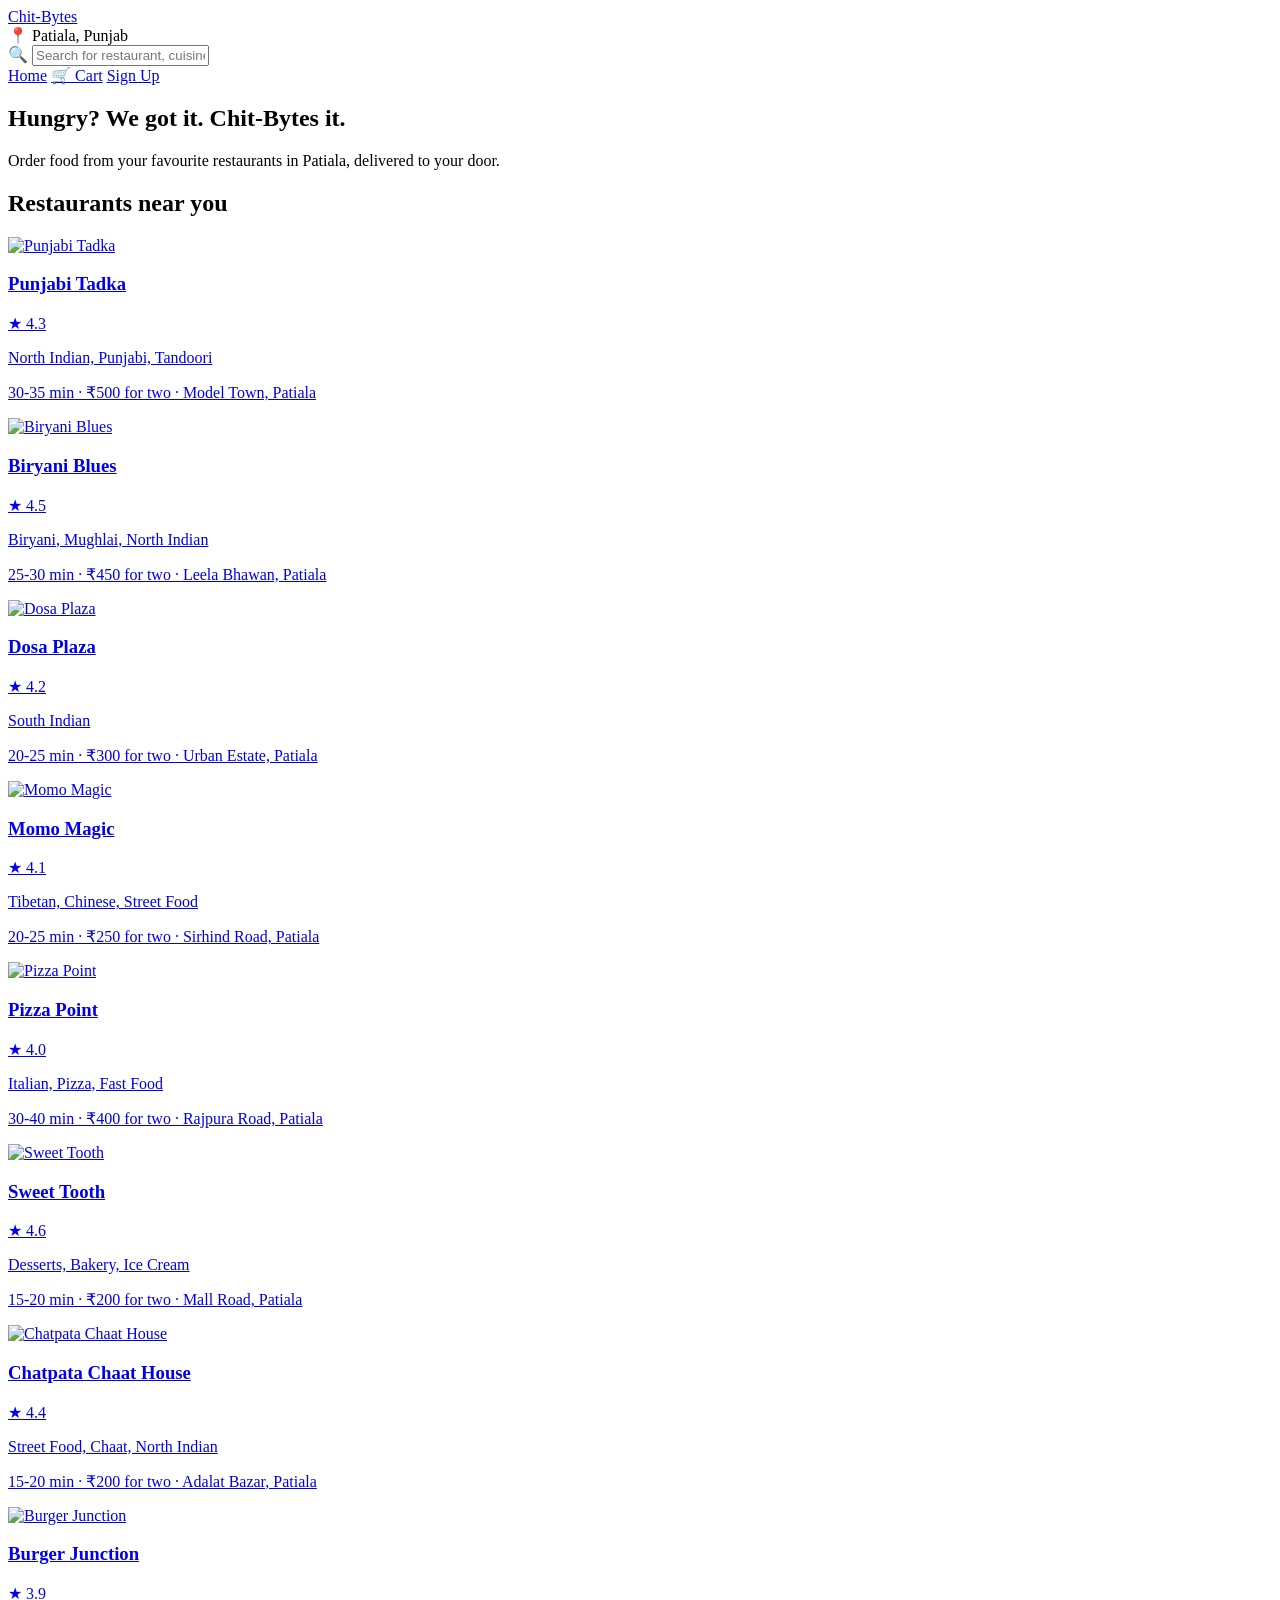
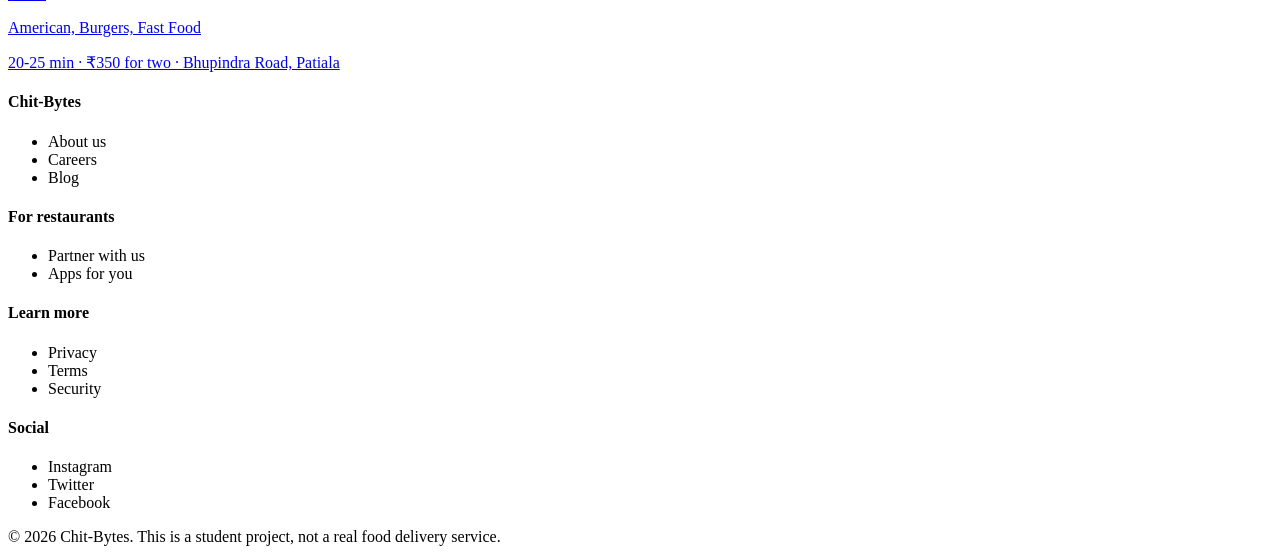
==== index.html @ d8719a73 "Add Chit Bytes website files" ====
<!DOCTYPE html>
<html lang="en">
<head>
<meta charset="UTF-8">
<meta name="viewport" content="width=device-width, initial-scale=1.0">
<title>Chit-Bytes | Food delivery & takeout</title>
<link rel="preconnect" href="https://fonts.googleapis.com">
<link href="https://fonts.googleapis.com/css2?family=Poppins:wght@400;500;600;700&display=swap" rel="stylesheet">
<link rel="stylesheet" href="css/style.css">
</head>
<body>

<!-- ===== Header ===== -->
<header class="site-header">
  <a href="index.html" class="logo">Chit<span>-Bytes</span></a>
  <div class="location-box">📍 Patiala, Punjab</div>
  <div class="search-box">
    <span>🔍</span>
    <input type="text" placeholder="Search for restaurant, cuisine or dish">
  </div>
  <nav class="nav-links">
    <a href="index.html">Home</a>
    <a href="cart.html">🛒 Cart</a>
    <a href="login.html" class="btn-signup">Sign Up</a>
  </nav>
</header>

<!-- ===== Hero ===== -->
<section class="hero">
  <h1>Hungry? We got it. <span>Chit-Bytes it.</span></h1>
  <p>Order food from your favourite restaurants in Patiala, delivered to your door.</p>
</section>


<!-- ===== Restaurant grid ===== -->
<section class="section">
  <h2>Restaurants near you</h2>
  <div class="restaurant-grid">

    <a class="restaurant-card" href="restaurant-punjabi-tadka.html">
      <img src="https://images.openai.com/static-rsc-4/9vpFhPiocTZEtZXHw5bZ1CzUKrtu4wevckxKa94DqopXya5yEcM066u2QO4F9ubgX69gGKwztOiAln6K5zTeQ0gW5ZYFxbFk52ytnPz8uSyfVRXBwp74ovoTdITehVRc3aXN61HFmPtOtnn11_-zAC1IWllKtCpmRCEL0YmceaoAyOfvaj3-RDQIm5m_C3qq?purpose=fullsize" alt="Punjabi Tadka">
      <div class="restaurant-card-body">
        <div class="restaurant-card-top">
          <h3>Punjabi Tadka</h3>
          <span class="rating-badge">★ 4.3</span>
        </div>
        <p>North Indian, Punjabi, Tandoori</p>
        <p>30-35 min · ₹500 for two · Model Town, Patiala</p>
      </div>
    </a>

    <a class="restaurant-card" href="restaurant-biryani-blues.html">
      <img src="https://images.openai.com/static-rsc-4/zCCCjUdWl-efQ1znJ-5HRZiuBrGLvohL8wIg2-a8r65ri7tK4WbymahBBz43gJd3xsnNtsSV8rwDLNkP8-hCuSeJZnNVRz2mgb6a_4FnHZrhS0SDr6-Hjn1IXobsz1NhdI-fZtM7iTlX3knQTsT9yuQS0EwZ1dp9W840XLA3aNVgtLGzBOzSBnCbl4QvCdc0?purpose=fullsize" alt="Biryani Blues">
      <div class="restaurant-card-body">
        <div class="restaurant-card-top">
          <h3>Biryani Blues</h3>
          <span class="rating-badge">★ 4.5</span>
        </div>
        <p>Biryani, Mughlai, North Indian</p>
        <p>25-30 min · ₹450 for two · Leela Bhawan, Patiala</p>
      </div>
    </a>

    <a class="restaurant-card" href="restaurant-dosa-plaza.html">
      <img src="https://images.openai.com/static-rsc-4/tIYTNy5DiD2LmjZMek_uAldQA5r2nhZHHSd81N9PQ4fFZFzBLOeE_w4AncaYtgwFK_JBVbryAq2s22il_6TpFNzI7R4PXWZnCk9cP7yrvI6q3BcWnJkV6xZWdhbZSTDkKjP7xD1SR51OryS2d-xaAAErIoYqqLj5VyMkGXAuJferBBuDx33Wy2CXtOf20SN9?purpose=fullsize" alt="Dosa Plaza">
      <div class="restaurant-card-body">
        <div class="restaurant-card-top">
          <h3>Dosa Plaza</h3>
          <span class="rating-badge">★ 4.2</span>
        </div>
        <p>South Indian</p>
        <p>20-25 min · ₹300 for two · Urban Estate, Patiala</p>
      </div>
    </a>

    <a class="restaurant-card" href="restaurant-momo-magic.html">
      <img src="https://images.openai.com/static-rsc-4/baHDitmfPy6Eo0chKcIZ1iS2ByA4_J5kFGv14-K_F5IJ6aWn9Iz0SMQdqrIuSDKUx2aFx21OHcG31XTwWuKhkbeCv1y3_RrfCKybT2bFg-b7An1SUWYLXCDgbO4okCYNuKn93mLE4VJ4AwmCSsALjh4H3FURyDfJPnqUeSZgOaY?purpose=inline" alt="Momo Magic">
      <div class="restaurant-card-body">
        <div class="restaurant-card-top">
          <h3>Momo Magic</h3>
          <span class="rating-badge">★ 4.1</span>
        </div>
        <p>Tibetan, Chinese, Street Food</p>
        <p>20-25 min · ₹250 for two · Sirhind Road, Patiala</p>
      </div>
    </a>

    <a class="restaurant-card" href="restaurant-pizza-point.html">
      <img src="https://images.openai.com/static-rsc-4/Wy2cw1MGc8oKOymolMs50p3fL5dsIBUXPlGlX2--wpyTJjr-B3LBOSzenC2RLUx9i3sMUGwCIPKLWVeJ-HJ9RJ_lgXWb8YMXWPQP4pcbqzjJw4afU290agS6n2qa0OZgk9WLM0iNmqs__DBssPwB7eP3qc-QGyWLRWftOhxo4kQ?purpose=inline" alt="Pizza Point">
      <div class="restaurant-card-body">
        <div class="restaurant-card-top">
          <h3>Pizza Point</h3>
          <span class="rating-badge">★ 4.0</span>
        </div>
        <p>Italian, Pizza, Fast Food</p>
        <p>30-40 min · ₹400 for two · Rajpura Road, Patiala</p>
      </div>
    </a>

    <a class="restaurant-card" href="restaurant-sweet-tooth.html">
      <img src="https://images.openai.com/static-rsc-4/EyIOBGmUeITkp_H-ACEkwOAW-QoUN9BXiXY2UrDsVdt828ynOVLr6TbQc2PLyf34vrPwNyleVZIP00GZKVjyj80rtRM6xd-KTgNVHrhbrOh862m0c0Ua4NLXoTFIabniAjO-6cT0_uL0P2E77XW5WiitHcDsqtl2wUlNCeGQ16wXx-wDIzmzYvZDxARJ9OtT?purpose=fullsize" alt="Sweet Tooth">
      <div class="restaurant-card-body">
        <div class="restaurant-card-top">
          <h3>Sweet Tooth</h3>
          <span class="rating-badge">★ 4.6</span>
        </div>
        <p>Desserts, Bakery, Ice Cream</p>
        <p>15-20 min · ₹200 for two · Mall Road, Patiala</p>
      </div>
    </a>

    <a class="restaurant-card" href="restaurant-chaat-house.html">
      <img src="https://images.openai.com/static-rsc-4/-AfJGqiB2D67mNlb-BZR5WECNpJumHUuFUjO1BmcR-H7M1-FcHT1nf7eRdZV0ncS6Lj0IJ2wUauWUpBVB3Jhu4mT1eNOtBXIP18tRCKPQp-ETXnCY0soLhTjmi9JSu8gZHM_X0f6rGIw6iSxx3YxmfNzICGx2eLnfBkhn56s_OE?purpose=inline" alt="Chatpata Chaat House">
      <div class="restaurant-card-body">
        <div class="restaurant-card-top">
          <h3>Chatpata Chaat House</h3>
          <span class="rating-badge">★ 4.4</span>
        </div>
        <p>Street Food, Chaat, North Indian</p>
        <p>15-20 min · ₹200 for two · Adalat Bazar, Patiala</p>
      </div>
    </a>

    <a class="restaurant-card" href="restaurant-burger-junction.html">
      <img src="https://images.openai.com/static-rsc-4/_AM0aHWnM15YsHlF238Ffnwlq9yCIcMrwu-JnhlOzGAWCk2AC0NoSAYTgbBwOnxQ793vGuw6s0fKAyEVhIUtmUgGVy_XddgKiHtfDLsfqpkMRc3a1zIFYlXv6dTSS0q9Y2WzimBsfad_EYFtExeb2oHMBA0FJVAmFu3hn6obJrEFV8X3cfr97gQGkN1NL7fu?purpose=fullsize" alt="Burger Junction">
      <div class="restaurant-card-body">
        <div class="restaurant-card-top">
          <h3>Burger Junction</h3>
          <span class="rating-badge">★ 3.9</span>
        </div>
        <p>American, Burgers, Fast Food</p>
        <p>20-25 min · ₹350 for two · Bhupindra Road, Patiala</p>
      </div>
    </a>

  </div>
</section>

<!-- ===== Footer ===== -->
<footer class="site-footer">
  <div class="footer-cols">
    <div>
      <h4>Chit-Bytes</h4>
      <ul>
        <li>About us</li>
        <li>Careers</li>
        <li>Blog</li>
      </ul>
    </div>
    <div>
      <h4>For restaurants</h4>
      <ul>
        <li>Partner with us</li>
        <li>Apps for you</li>
      </ul>
    </div>
    <div>
      <h4>Learn more</h4>
      <ul>
        <li>Privacy</li>
        <li>Terms</li>
        <li>Security</li>
      </ul>
    </div>
    <div>
      <h4>Social</h4>
      <ul>
        <li>Instagram</li>
        <li>Twitter</li>
        <li>Facebook</li>
      </ul>
    </div>
  </div>
  <div class="footer-bottom">© 2026 Chit-Bytes. This is a student project, not a real food delivery service.</div>
</footer>

</body>
</html>
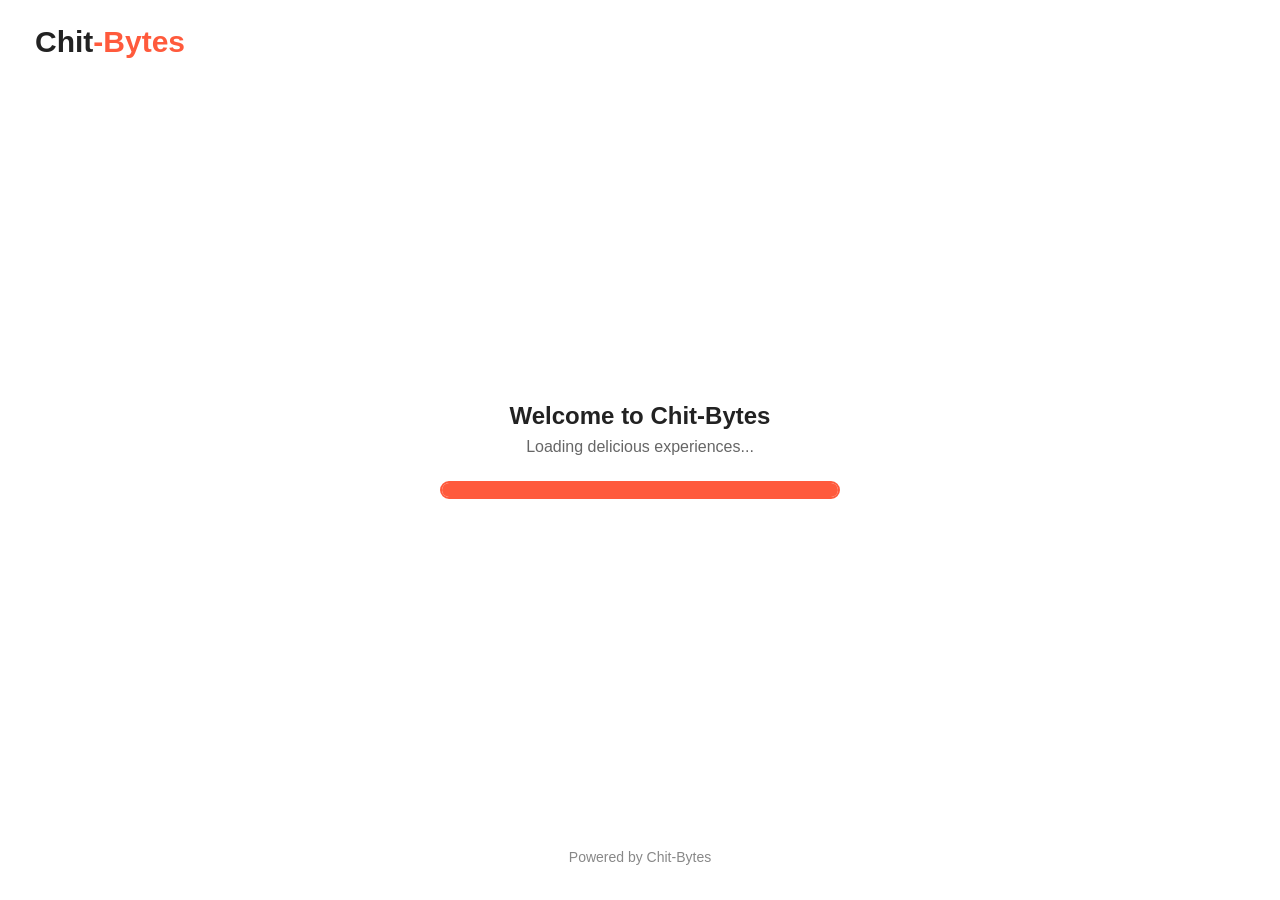
==== commit 9fc3a13c: "Rename loading.html to index.html" ====
--- a/index.html
+++ b/index.html
@@ -1,178 +1,127 @@
-<!DOCTYPE html>
-<html lang="en">
-<head>
-<meta charset="UTF-8">
-<meta name="viewport" content="width=device-width, initial-scale=1.0">
-<title>Chit-Bytes | Food delivery & takeout</title>
-<link rel="preconnect" href="https://fonts.googleapis.com">
-<link href="https://fonts.googleapis.com/css2?family=Poppins:wght@400;500;600;700&display=swap" rel="stylesheet">
-<link rel="stylesheet" href="css/style.css">
-</head>
-<body>
-
-<!-- ===== Header ===== -->
-<header class="site-header">
-  <a href="index.html" class="logo">Chit<span>-Bytes</span></a>
-  <div class="location-box">📍 Patiala, Punjab</div>
-  <div class="search-box">
-    <span>🔍</span>
-    <input type="text" placeholder="Search for restaurant, cuisine or dish">
-  </div>
-  <nav class="nav-links">
-    <a href="index.html">Home</a>
-    <a href="cart.html">🛒 Cart</a>
-    <a href="login.html" class="btn-signup">Sign Up</a>
-  </nav>
-</header>
-
-<!-- ===== Hero ===== -->
-<section class="hero">
-  <h1>Hungry? We got it. <span>Chit-Bytes it.</span></h1>
-  <p>Order food from your favourite restaurants in Patiala, delivered to your door.</p>
-</section>
-
-
-<!-- ===== Restaurant grid ===== -->
-<section class="section">
-  <h2>Restaurants near you</h2>
-  <div class="restaurant-grid">
-
-    <a class="restaurant-card" href="restaurant-punjabi-tadka.html">
-      <img src="https://images.openai.com/static-rsc-4/9vpFhPiocTZEtZXHw5bZ1CzUKrtu4wevckxKa94DqopXya5yEcM066u2QO4F9ubgX69gGKwztOiAln6K5zTeQ0gW5ZYFxbFk52ytnPz8uSyfVRXBwp74ovoTdITehVRc3aXN61HFmPtOtnn11_-zAC1IWllKtCpmRCEL0YmceaoAyOfvaj3-RDQIm5m_C3qq?purpose=fullsize" alt="Punjabi Tadka">
-      <div class="restaurant-card-body">
-        <div class="restaurant-card-top">
-          <h3>Punjabi Tadka</h3>
-          <span class="rating-badge">★ 4.3</span>
-        </div>
-        <p>North Indian, Punjabi, Tandoori</p>
-        <p>30-35 min · ₹500 for two · Model Town, Patiala</p>
-      </div>
-    </a>
-
-    <a class="restaurant-card" href="restaurant-biryani-blues.html">
-      <img src="https://images.openai.com/static-rsc-4/zCCCjUdWl-efQ1znJ-5HRZiuBrGLvohL8wIg2-a8r65ri7tK4WbymahBBz43gJd3xsnNtsSV8rwDLNkP8-hCuSeJZnNVRz2mgb6a_4FnHZrhS0SDr6-Hjn1IXobsz1NhdI-fZtM7iTlX3knQTsT9yuQS0EwZ1dp9W840XLA3aNVgtLGzBOzSBnCbl4QvCdc0?purpose=fullsize" alt="Biryani Blues">
-      <div class="restaurant-card-body">
-        <div class="restaurant-card-top">
-          <h3>Biryani Blues</h3>
-          <span class="rating-badge">★ 4.5</span>
-        </div>
-        <p>Biryani, Mughlai, North Indian</p>
-        <p>25-30 min · ₹450 for two · Leela Bhawan, Patiala</p>
-      </div>
-    </a>
-
-    <a class="restaurant-card" href="restaurant-dosa-plaza.html">
-      <img src="https://images.openai.com/static-rsc-4/tIYTNy5DiD2LmjZMek_uAldQA5r2nhZHHSd81N9PQ4fFZFzBLOeE_w4AncaYtgwFK_JBVbryAq2s22il_6TpFNzI7R4PXWZnCk9cP7yrvI6q3BcWnJkV6xZWdhbZSTDkKjP7xD1SR51OryS2d-xaAAErIoYqqLj5VyMkGXAuJferBBuDx33Wy2CXtOf20SN9?purpose=fullsize" alt="Dosa Plaza">
-      <div class="restaurant-card-body">
-        <div class="restaurant-card-top">
-          <h3>Dosa Plaza</h3>
-          <span class="rating-badge">★ 4.2</span>
-        </div>
-        <p>South Indian</p>
-        <p>20-25 min · ₹300 for two · Urban Estate, Patiala</p>
-      </div>
-    </a>
-
-    <a class="restaurant-card" href="restaurant-momo-magic.html">
-      <img src="https://images.openai.com/static-rsc-4/baHDitmfPy6Eo0chKcIZ1iS2ByA4_J5kFGv14-K_F5IJ6aWn9Iz0SMQdqrIuSDKUx2aFx21OHcG31XTwWuKhkbeCv1y3_RrfCKybT2bFg-b7An1SUWYLXCDgbO4okCYNuKn93mLE4VJ4AwmCSsALjh4H3FURyDfJPnqUeSZgOaY?purpose=inline" alt="Momo Magic">
-      <div class="restaurant-card-body">
-        <div class="restaurant-card-top">
-          <h3>Momo Magic</h3>
-          <span class="rating-badge">★ 4.1</span>
-        </div>
-        <p>Tibetan, Chinese, Street Food</p>
-        <p>20-25 min · ₹250 for two · Sirhind Road, Patiala</p>
-      </div>
-    </a>
-
-    <a class="restaurant-card" href="restaurant-pizza-point.html">
-      <img src="https://images.openai.com/static-rsc-4/Wy2cw1MGc8oKOymolMs50p3fL5dsIBUXPlGlX2--wpyTJjr-B3LBOSzenC2RLUx9i3sMUGwCIPKLWVeJ-HJ9RJ_lgXWb8YMXWPQP4pcbqzjJw4afU290agS6n2qa0OZgk9WLM0iNmqs__DBssPwB7eP3qc-QGyWLRWftOhxo4kQ?purpose=inline" alt="Pizza Point">
-      <div class="restaurant-card-body">
-        <div class="restaurant-card-top">
-          <h3>Pizza Point</h3>
-          <span class="rating-badge">★ 4.0</span>
-        </div>
-        <p>Italian, Pizza, Fast Food</p>
-        <p>30-40 min · ₹400 for two · Rajpura Road, Patiala</p>
-      </div>
-    </a>
-
-    <a class="restaurant-card" href="restaurant-sweet-tooth.html">
-      <img src="https://images.openai.com/static-rsc-4/EyIOBGmUeITkp_H-ACEkwOAW-QoUN9BXiXY2UrDsVdt828ynOVLr6TbQc2PLyf34vrPwNyleVZIP00GZKVjyj80rtRM6xd-KTgNVHrhbrOh862m0c0Ua4NLXoTFIabniAjO-6cT0_uL0P2E77XW5WiitHcDsqtl2wUlNCeGQ16wXx-wDIzmzYvZDxARJ9OtT?purpose=fullsize" alt="Sweet Tooth">
-      <div class="restaurant-card-body">
-        <div class="restaurant-card-top">
-          <h3>Sweet Tooth</h3>
-          <span class="rating-badge">★ 4.6</span>
-        </div>
-        <p>Desserts, Bakery, Ice Cream</p>
-        <p>15-20 min · ₹200 for two · Mall Road, Patiala</p>
-      </div>
-    </a>
-
-    <a class="restaurant-card" href="restaurant-chaat-house.html">
-      <img src="https://images.openai.com/static-rsc-4/-AfJGqiB2D67mNlb-BZR5WECNpJumHUuFUjO1BmcR-H7M1-FcHT1nf7eRdZV0ncS6Lj0IJ2wUauWUpBVB3Jhu4mT1eNOtBXIP18tRCKPQp-ETXnCY0soLhTjmi9JSu8gZHM_X0f6rGIw6iSxx3YxmfNzICGx2eLnfBkhn56s_OE?purpose=inline" alt="Chatpata Chaat House">
-      <div class="restaurant-card-body">
-        <div class="restaurant-card-top">
-          <h3>Chatpata Chaat House</h3>
-          <span class="rating-badge">★ 4.4</span>
-        </div>
-        <p>Street Food, Chaat, North Indian</p>
-        <p>15-20 min · ₹200 for two · Adalat Bazar, Patiala</p>
-      </div>
-    </a>
-
-    <a class="restaurant-card" href="restaurant-burger-junction.html">
-      <img src="https://images.openai.com/static-rsc-4/_AM0aHWnM15YsHlF238Ffnwlq9yCIcMrwu-JnhlOzGAWCk2AC0NoSAYTgbBwOnxQ793vGuw6s0fKAyEVhIUtmUgGVy_XddgKiHtfDLsfqpkMRc3a1zIFYlXv6dTSS0q9Y2WzimBsfad_EYFtExeb2oHMBA0FJVAmFu3hn6obJrEFV8X3cfr97gQGkN1NL7fu?purpose=fullsize" alt="Burger Junction">
-      <div class="restaurant-card-body">
-        <div class="restaurant-card-top">
-          <h3>Burger Junction</h3>
-          <span class="rating-badge">★ 3.9</span>
-        </div>
-        <p>American, Burgers, Fast Food</p>
-        <p>20-25 min · ₹350 for two · Bhupindra Road, Patiala</p>
-      </div>
-    </a>
-
-  </div>
-</section>
-
-<!-- ===== Footer ===== -->
-<footer class="site-footer">
-  <div class="footer-cols">
-    <div>
-      <h4>Chit-Bytes</h4>
-      <ul>
-        <li>About us</li>
-        <li>Careers</li>
-        <li>Blog</li>
-      </ul>
-    </div>
-    <div>
-      <h4>For restaurants</h4>
-      <ul>
-        <li>Partner with us</li>
-        <li>Apps for you</li>
-      </ul>
-    </div>
-    <div>
-      <h4>Learn more</h4>
-      <ul>
-        <li>Privacy</li>
-        <li>Terms</li>
-        <li>Security</li>
-      </ul>
-    </div>
-    <div>
-      <h4>Social</h4>
-      <ul>
-        <li>Instagram</li>
-        <li>Twitter</li>
-        <li>Facebook</li>
-      </ul>
-    </div>
-  </div>
-  <div class="footer-bottom">© 2026 Chit-Bytes. This is a student project, not a real food delivery service.</div>
-</footer>
-
-</body>
-</html>
+<!DOCTYPE html>
+<html lang="en">
+<head>
+
+    <meta charset="UTF-8">
+    <meta http-equiv="refresh" content="5;url=index.html">
+    <meta name="viewport" content="width=device-width, initial-scale=1.0">
+
+    <title>Chit-Bytes | Loading</title>
+
+    <link rel="preconnect" href="https://fonts.googleapis.com">
+    <link href="https://fonts.googleapis.com/css2?family=Poppins:wght@400;500;600;700&display=swap" rel="stylesheet">
+
+<style>
+
+*{
+    margin:0;
+    padding:0;
+    box-sizing:border-box;
+}
+
+body{
+    font-family:'Poppins',sans-serif;
+    background:#fff;
+}
+
+.logo{
+    position:absolute;
+    top:25px;
+    left:35px;
+    font-size:30px;
+    font-weight:700;
+    color:#222;
+    text-decoration:none;
+}
+
+.logo span{
+    color:#ff5a3c;
+}
+
+.center{
+    height:100vh;
+    display:flex;
+    flex-direction:column;
+    justify-content:center;
+    align-items:center;
+}
+
+.center h1{
+    font-size:60px;
+    margin-bottom:10px;
+}
+
+.center h2{
+    font-size:24px;
+    color:#222;
+    margin-bottom:8px;
+}
+
+.center p{
+    color:#666;
+    margin-bottom:25px;
+}
+
+.container{
+    width:400px;
+    height:18px;
+    border:2px solid #ff5a3c;
+    border-radius:20px;
+    overflow:hidden;
+}
+
+.fill{
+    width:0;
+    height:100%;
+    background:#ff5a3c;
+    animation:load 5s linear forwards;
+}
+
+.footer{
+    position:absolute;
+    bottom:35px;
+    width:100%;
+    text-align:center;
+    color:#888;
+    font-size:14px;
+}
+
+@keyframes load{
+    from{
+        width:0;
+    }
+    to{
+        width:100%;
+    }
+}
+
+</style>
+
+</head>
+
+<body>
+
+<a href="index.html" class="logo">
+    Chit<span>-Bytes</span>
+</a>
+
+<div class="center">
+
+    <!-- <h1>🍔</h1> -->
+
+    <h2>Welcome to Chit-Bytes</h2>
+
+    <p>Loading delicious experiences...</p>
+
+    <div class="container">
+        <div class="fill"></div>
+    </div>
+
+</div>
+
+<div class="footer">
+    Powered by Chit-Bytes
+</div>
+
+</body>
+</html>
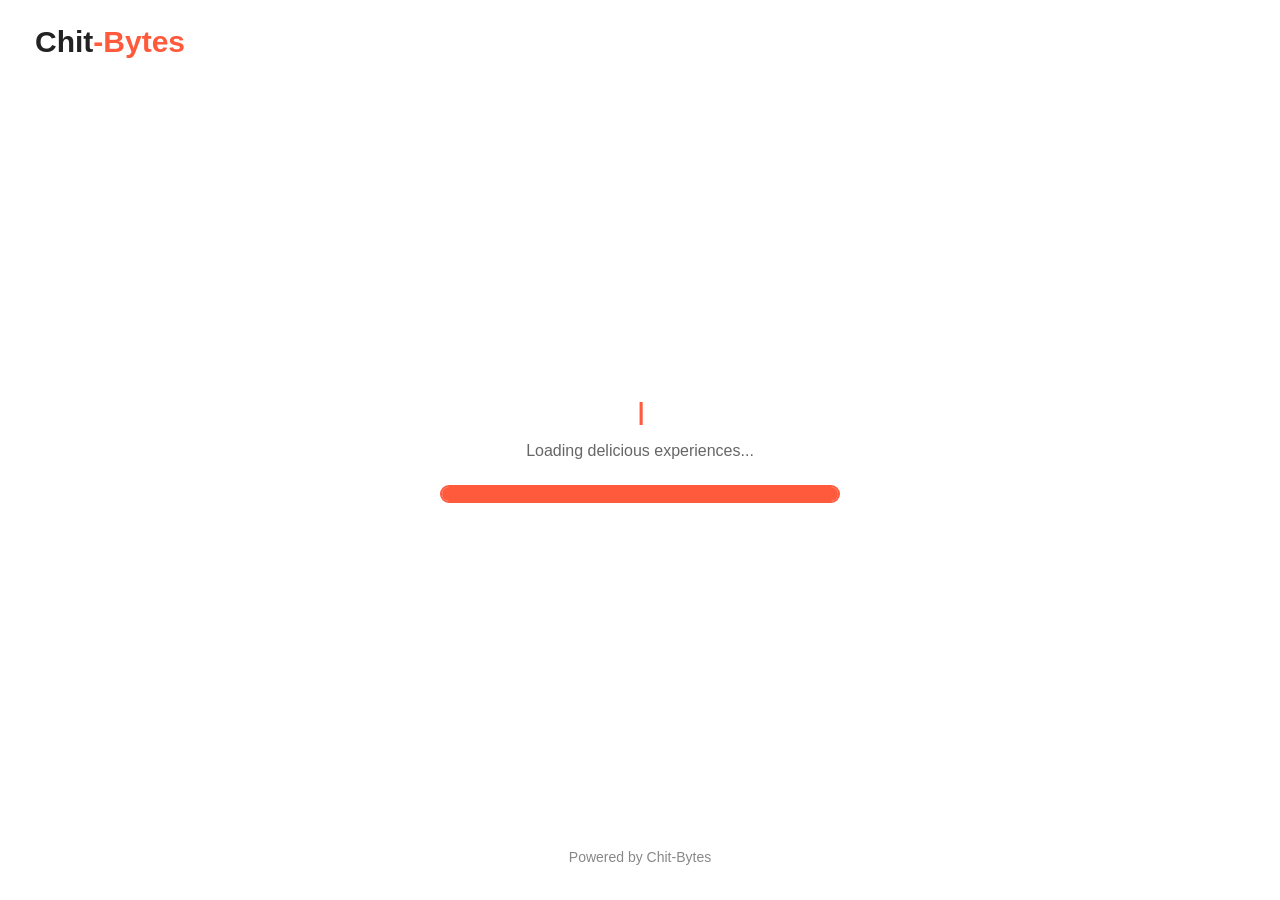
==== commit 20e975b2: "Add files via upload" ====
--- a/index.html
+++ b/index.html
@@ -1,127 +1,140 @@
-<!DOCTYPE html>
-<html lang="en">
-<head>
-
-    <meta charset="UTF-8">
-    <meta http-equiv="refresh" content="5;url=index.html">
-    <meta name="viewport" content="width=device-width, initial-scale=1.0">
-
-    <title>Chit-Bytes | Loading</title>
-
-    <link rel="preconnect" href="https://fonts.googleapis.com">
-    <link href="https://fonts.googleapis.com/css2?family=Poppins:wght@400;500;600;700&display=swap" rel="stylesheet">
-
-<style>
-
-*{
-    margin:0;
-    padding:0;
-    box-sizing:border-box;
-}
-
-body{
-    font-family:'Poppins',sans-serif;
-    background:#fff;
-}
-
-.logo{
-    position:absolute;
-    top:25px;
-    left:35px;
-    font-size:30px;
-    font-weight:700;
-    color:#222;
-    text-decoration:none;
-}
-
-.logo span{
-    color:#ff5a3c;
-}
-
-.center{
-    height:100vh;
-    display:flex;
-    flex-direction:column;
-    justify-content:center;
-    align-items:center;
-}
-
-.center h1{
-    font-size:60px;
-    margin-bottom:10px;
-}
-
-.center h2{
-    font-size:24px;
-    color:#222;
-    margin-bottom:8px;
-}
-
-.center p{
-    color:#666;
-    margin-bottom:25px;
-}
-
-.container{
-    width:400px;
-    height:18px;
-    border:2px solid #ff5a3c;
-    border-radius:20px;
-    overflow:hidden;
-}
-
-.fill{
-    width:0;
-    height:100%;
-    background:#ff5a3c;
-    animation:load 5s linear forwards;
-}
-
-.footer{
-    position:absolute;
-    bottom:35px;
-    width:100%;
-    text-align:center;
-    color:#888;
-    font-size:14px;
-}
-
-@keyframes load{
-    from{
-        width:0;
-    }
-    to{
-        width:100%;
-    }
-}
-
-</style>
-
-</head>
-
-<body>
-
-<a href="index.html" class="logo">
-    Chit<span>-Bytes</span>
-</a>
-
-<div class="center">
-
-    <!-- <h1>🍔</h1> -->
-
-    <h2>Welcome to Chit-Bytes</h2>
-
-    <p>Loading delicious experiences...</p>
-
-    <div class="container">
-        <div class="fill"></div>
-    </div>
-
-</div>
-
-<div class="footer">
-    Powered by Chit-Bytes
-</div>
-
-</body>
-</html>
+<!DOCTYPE html>
+<html lang="en">
+<head>
+
+    <meta charset="UTF-8">
+    <meta name="viewport" content="width=device-width, initial-scale=1.0">
+
+    <title>Chit-Bytes | Loading</title>
+
+    <link rel="preconnect" href="https://fonts.googleapis.com">
+    <link href="https://fonts.googleapis.com/css2?family=Poppins:wght@400;500;600;700&display=swap" rel="stylesheet">
+
+<style>
+
+*{
+    margin:0;
+    padding:0;
+    box-sizing:border-box;
+}
+
+body{
+    font-family:'Poppins',sans-serif;
+    background:#fff;
+}
+
+.logo{
+    position:absolute;
+    top:25px;
+    left:35px;
+    font-size:30px;
+    font-weight:700;
+    color:#222;
+    text-decoration:none;
+}
+
+.logo span{
+    color:#ff5a3c;
+}
+
+.center{
+    height:100vh;
+    display:flex;
+    flex-direction:column;
+    justify-content:center;
+    align-items:center;
+}
+
+.center h1{
+    font-size:60px;
+    margin-bottom:10px;
+}
+
+.center h2{
+    font-size:24px;
+    min-height:36px;
+    color:#222;
+    margin-bottom:8px;
+}
+
+.center p{
+    color:#666;
+    margin-bottom:25px;
+}
+
+.container{
+    width:400px;
+    height:18px;
+    border:2px solid #ff5a3c;
+    border-radius:20px;
+    overflow:hidden;
+}
+
+.fill{
+    width:0;
+    height:100%;
+    background:#ff5a3c;
+    animation:load 5s linear forwards;
+}
+
+.footer{
+    position:absolute;
+    bottom:35px;
+    width:100%;
+    text-align:center;
+    color:#888;
+    font-size:14px;
+}
+
+.center h2::after{
+    content:"|";
+    color:#ff5a3c;
+    margin-left:2px;
+    animation:blink 0.8s infinite;
+}
+
+@keyframes blink{
+    50%{ opacity:0; }
+}
+
+@keyframes load{
+    from{
+        width:0;
+    }
+    to{
+        width:100%;
+    }
+}
+
+</style>
+
+</head>
+
+<body>
+
+<a href="home.html" class="logo">
+    Chit<span>-Bytes</span>
+</a>
+
+<div class="center">
+
+    <!-- <h1>🍔</h1> -->
+
+    <!-- js/loading.js types the text here -->
+    <h2 id="typeText"></h2>
+
+    <p>Loading delicious experiences...</p>
+
+    <div class="container">
+        <div class="fill"></div>
+    </div>
+
+</div>
+
+<div class="footer">
+    Powered by Chit-Bytes
+</div>
+
+<script src="js/loading.js"></script>
+</body>
+</html>
